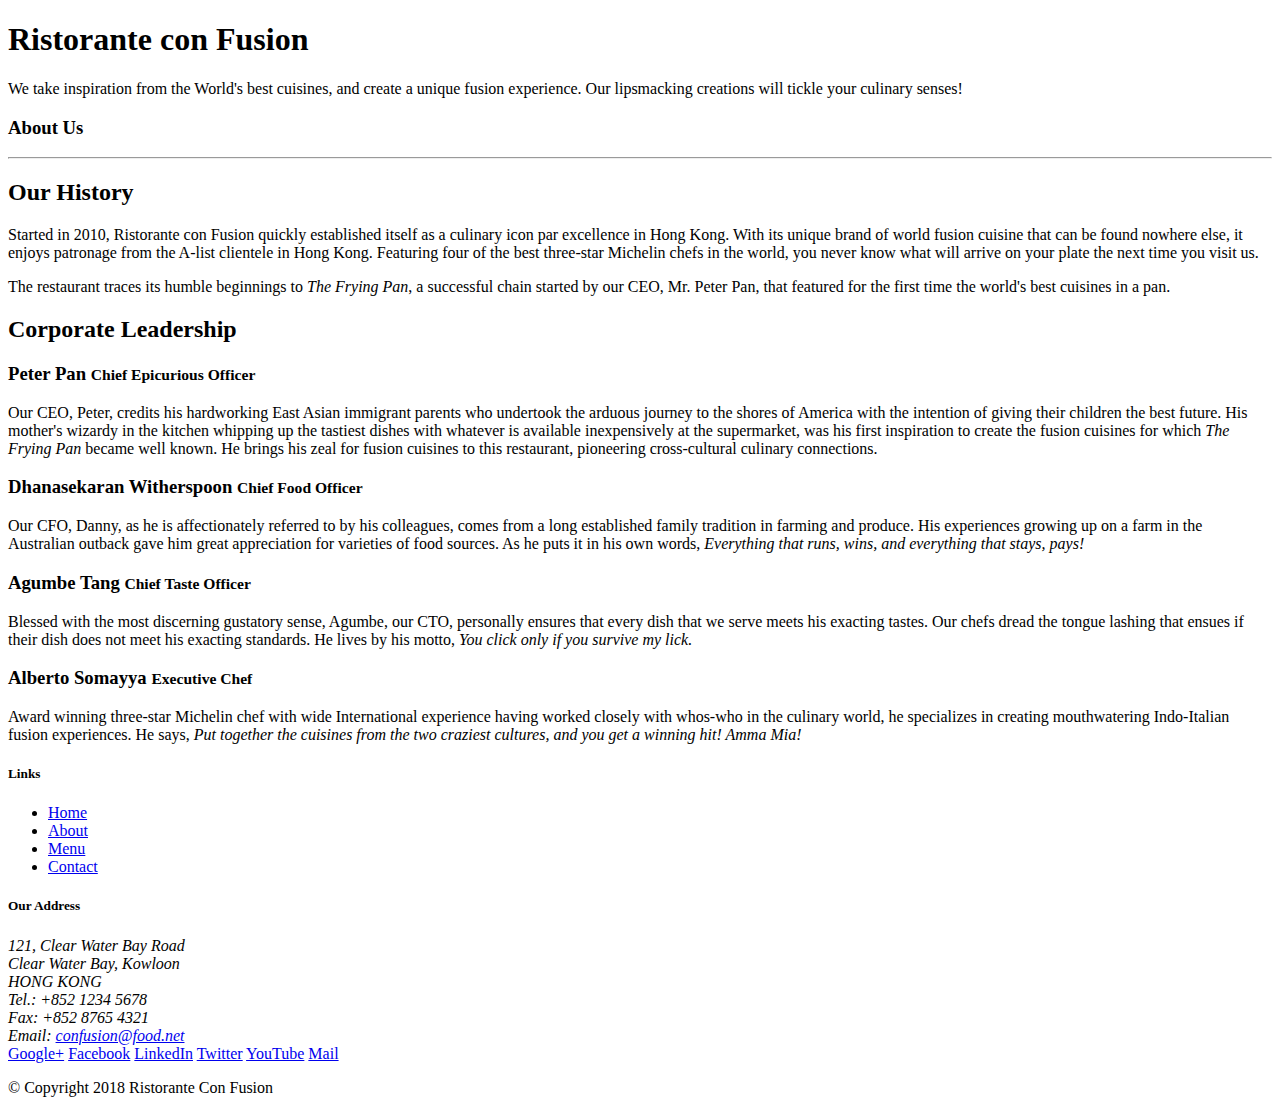
==== aboutus.html @ 11948bfb "finalcommit" ====
<!DOCTYPE html>
<html lang="en">

<head>

    <title>Ristorante Con Fusion: About Us</title>

</head>

<body>

    <header class="jumbotron">
        <div class="container">
            <div class="row row-header">
                <div class="col-12 col-sm-6">
                    <h1>Ristorante con Fusion</h1>
                    <p>We take inspiration from the World's best cuisines, and create a unique fusion experience. Our lipsmacking creations will tickle your culinary senses!</p>
                </div>
                <div class="col-12 col-sm">
                </div>
            </div>
        </div>
    </header>

    <div>
        <div>
            <div>
               <h3>About Us</h3>
               <hr>
            </div>
        </div>

        <div>
            <div>
                <h2>Our History</h2>
                <p>Started in 2010, Ristorante con Fusion quickly established itself as a culinary icon par excellence in Hong Kong. With its unique brand of world fusion cuisine that can be found nowhere else, it enjoys patronage from the A-list clientele in Hong Kong.  Featuring four of the best three-star Michelin chefs in the world, you never know what will arrive on your plate the next time you visit us.</p>
                <p>The restaurant traces its humble beginnings to <em>The Frying Pan</em>, a successful chain started by our CEO, Mr. Peter Pan, that featured for the first time the world's best cuisines in a pan.</p>
            </div>
            <div>
            </div>
        </div>


        <div>
            <div>
                <h2>Corporate Leadership</h2>
                <h3>Peter Pan <small>Chief Epicurious Officer</small></h3>
                <p>Our CEO, Peter, credits his hardworking East Asian immigrant parents who undertook the arduous journey to the shores of America with the intention of giving their children the best future. His mother's wizardy in the kitchen whipping up the tastiest dishes with whatever is available inexpensively at the supermarket, was his first inspiration to create the fusion cuisines for which <em>The Frying Pan</em> became well known. He brings his zeal for fusion cuisines to this restaurant, pioneering cross-cultural culinary connections.</p>
                <h3>Dhanasekaran Witherspoon <small>Chief Food Officer</small></h3>
                <p>Our CFO, Danny, as he is affectionately referred to by his colleagues, comes from a long established family tradition in farming and produce. His experiences growing up on a farm in the Australian outback gave him great appreciation for varieties of food sources. As he puts it in his own words, <em>Everything that runs, wins, and everything that stays, pays!</em></p>
                <h3>Agumbe Tang <small>Chief Taste Officer</small></h3>
                <p>Blessed with the most discerning gustatory sense, Agumbe, our CTO, personally ensures that every dish that we serve meets his exacting tastes. Our chefs dread the tongue lashing that ensues if their dish does not meet his exacting standards. He lives by his motto, <em>You click only if you survive my lick.</em></p>
                <h3>Alberto Somayya <small>Executive Chef</small></h3>
                <p>Award winning three-star Michelin chef with wide International experience having worked closely with whos-who in the culinary world, he specializes in creating mouthwatering Indo-Italian fusion experiences. He says, <em>Put together the cuisines from the two craziest cultures, and you get a winning hit! Amma Mia!</em></p>
            </div>
       </div>

    </div>

    <footer class="footer">
        <div class="container">
            <div class="row">             
                <div class="col-4 offset-1 col-sm-2">
                    <h5>Links</h5>
                    <ul class="list-unstyled">
                        <li><a href="#">Home</a></li>
                        <li><a href="#">About</a></li>
                        <li><a href="#">Menu</a></li>
                        <li><a href="#">Contact</a></li>
                    </ul>
                </div>
                <div class="col-7 col-sm-5">
                    <h5>Our Address</h5>
                    <address>
		              121, Clear Water Bay Road<br>
		              Clear Water Bay, Kowloon<br>
		              HONG KONG<br>
		              Tel.: +852 1234 5678<br>
		              Fax: +852 8765 4321<br>
		              Email: <a href="mailto:confusion@food.net">confusion@food.net</a>
		           </address>
                </div>
                <div class="col-12 col-sm-4 align-self-center">
                    <div class="text-center">
                        <a href="http://google.com/+">Google+</a>
                        <a href="http://www.facebook.com/profile.php?id=">Facebook</a>
                        <a href="http://www.linkedin.com/in/">LinkedIn</a>
                        <a href="http://twitter.com/">Twitter</a>
                        <a href="http://youtube.com/">YouTube</a>
                        <a href="mailto:">Mail</a>
                    </div>
                </div>
           </div>
           <div class="row justify-content-center">             
                <div class="col-auto">
                    <p>© Copyright 2018 Ristorante Con Fusion</p>
                </div>
           </div>
        </div>
    </footer>
    
</body>

</html>
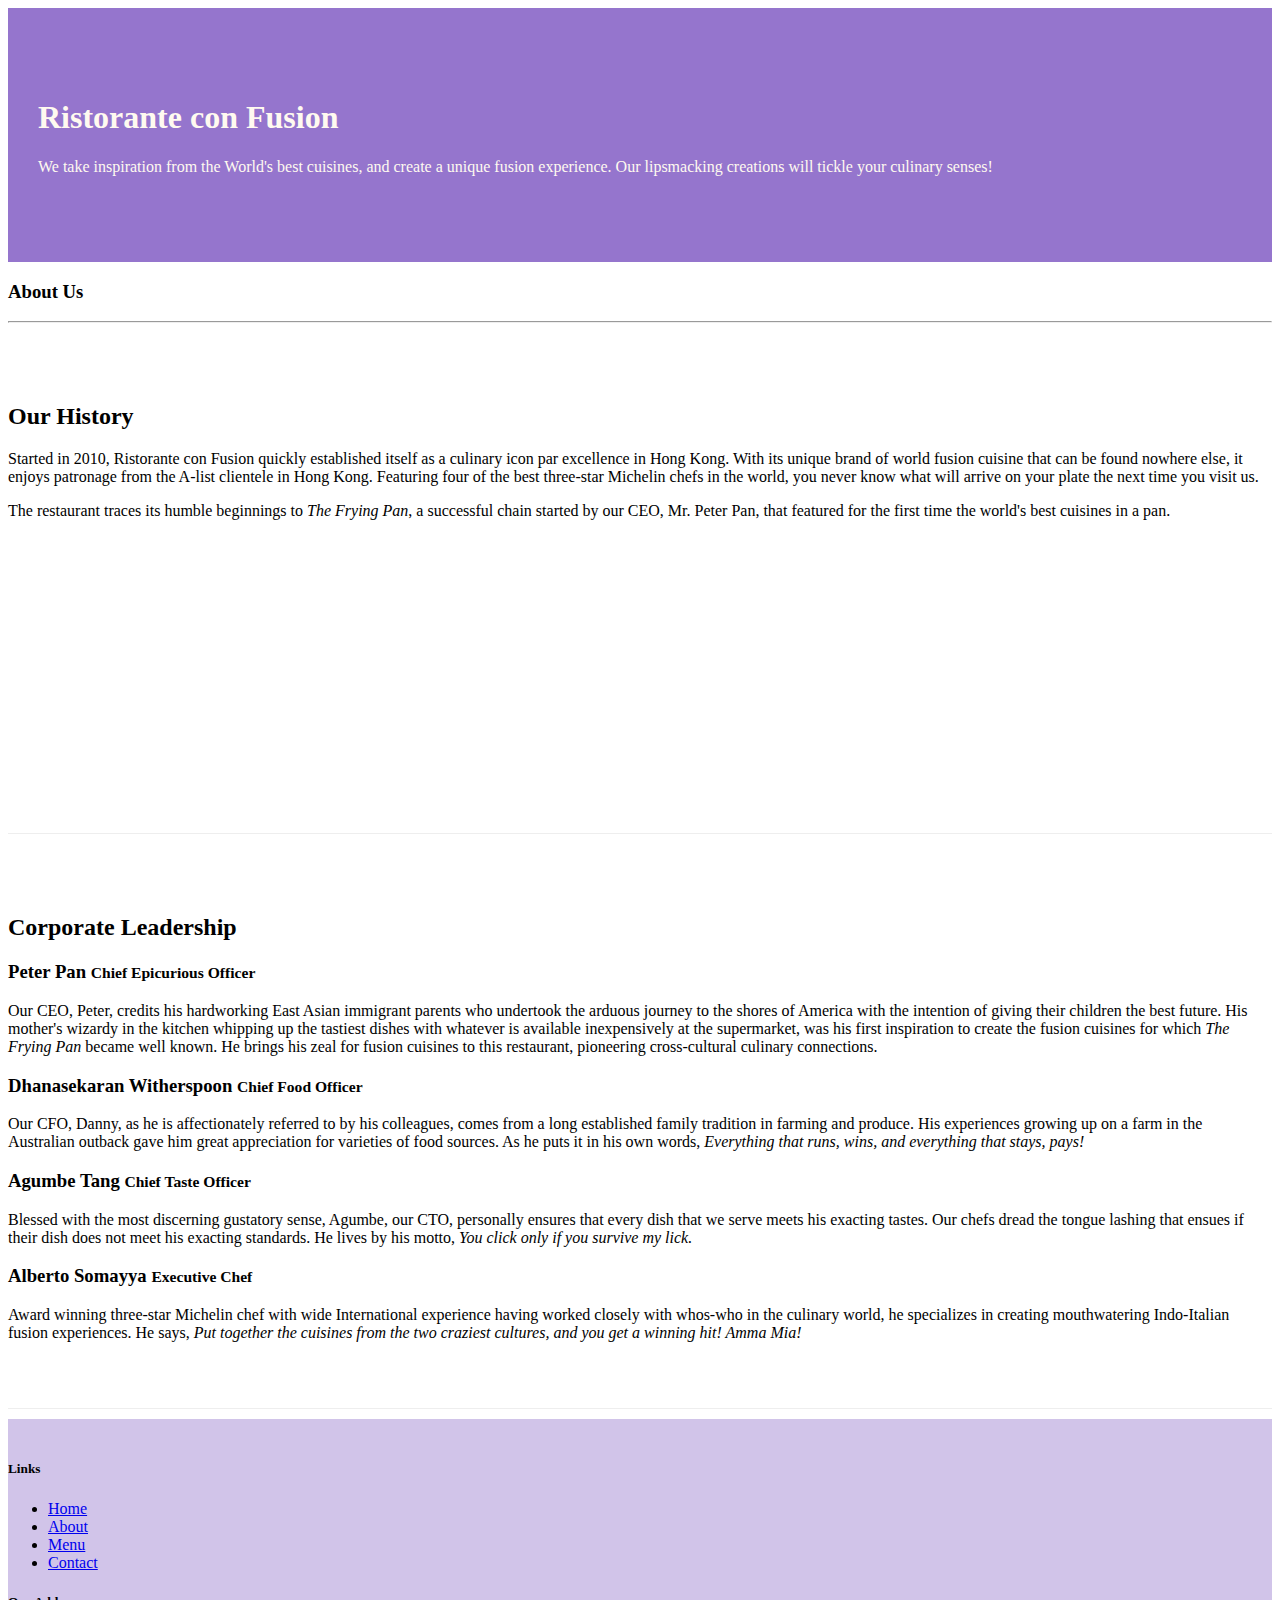
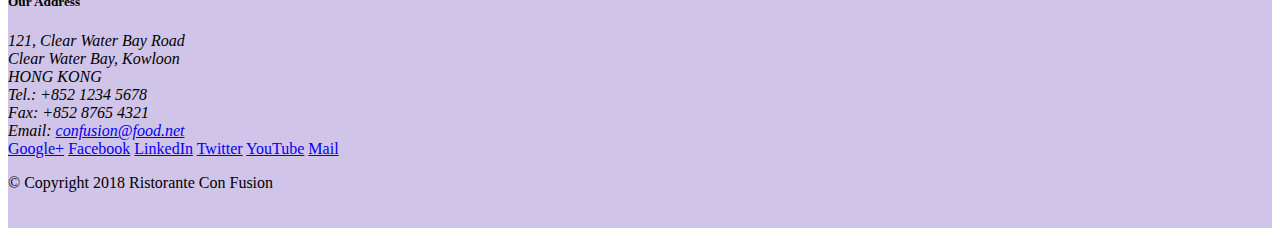
==== commit de4c441c: "Final commitment" ====
--- a/aboutus.html
+++ b/aboutus.html
@@ -2,9 +2,15 @@
 <html lang="en">
 
 <head>
+    <!-- Required meta tags always come first -->
+    <meta charset="utf-8">
+    <meta name="viewport" content="width=device-width, initial-scale=1, shrink-to-fit=no">
+    <meta http-equiv="x-ua-compatible" content="ie=edge">
 
-    <title>Ristorante Con Fusion: About Us</title>
-
+    <!-- Bootstrap CSS -->
+    <link rel="stylesheet" href="node_modules/bootstrap/dist/css/bootstrap.min.css">
+    <link rel="stylesheet" href="css/style.css">
+    <title>Ristorante Con Fusion</title>
 </head>
 
 <body>
@@ -12,7 +18,7 @@
     <header class="jumbotron">
         <div class="container">
             <div class="row row-header">
-                <div class="col-12 col-sm-6">
+                <div class="col-12 col-sm-8">
                     <h1>Ristorante con Fusion</h1>
                     <p>We take inspiration from the World's best cuisines, and create a unique fusion experience. Our lipsmacking creations will tickle your culinary senses!</p>
                 </div>
@@ -22,16 +28,16 @@
         </div>
     </header>
 
-    <div>
-        <div>
-            <div>
+    <div class="container">
+        <div class="row">
+            <div class="col col-sm order-sm-first col-md">
                <h3>About Us</h3>
                <hr>
             </div>
         </div>
 
-        <div>
-            <div>
+        <div class="row row-content">
+            <div class="col-12 col-sm-6">
                 <h2>Our History</h2>
                 <p>Started in 2010, Ristorante con Fusion quickly established itself as a culinary icon par excellence in Hong Kong. With its unique brand of world fusion cuisine that can be found nowhere else, it enjoys patronage from the A-list clientele in Hong Kong.  Featuring four of the best three-star Michelin chefs in the world, you never know what will arrive on your plate the next time you visit us.</p>
                 <p>The restaurant traces its humble beginnings to <em>The Frying Pan</em>, a successful chain started by our CEO, Mr. Peter Pan, that featured for the first time the world's best cuisines in a pan.</p>
@@ -41,17 +47,17 @@
         </div>
 
 
-        <div>
-            <div>
+        <div class="row row-content">
+            <div class="col col-sm col-md">
                 <h2>Corporate Leadership</h2>
                 <h3>Peter Pan <small>Chief Epicurious Officer</small></h3>
-                <p>Our CEO, Peter, credits his hardworking East Asian immigrant parents who undertook the arduous journey to the shores of America with the intention of giving their children the best future. His mother's wizardy in the kitchen whipping up the tastiest dishes with whatever is available inexpensively at the supermarket, was his first inspiration to create the fusion cuisines for which <em>The Frying Pan</em> became well known. He brings his zeal for fusion cuisines to this restaurant, pioneering cross-cultural culinary connections.</p>
+                <p class="d-none d-sm-block">Our CEO, Peter, credits his hardworking East Asian immigrant parents who undertook the arduous journey to the shores of America with the intention of giving their children the best future. His mother's wizardy in the kitchen whipping up the tastiest dishes with whatever is available inexpensively at the supermarket, was his first inspiration to create the fusion cuisines for which <em>The Frying Pan</em> became well known. He brings his zeal for fusion cuisines to this restaurant, pioneering cross-cultural culinary connections.</p>
                 <h3>Dhanasekaran Witherspoon <small>Chief Food Officer</small></h3>
-                <p>Our CFO, Danny, as he is affectionately referred to by his colleagues, comes from a long established family tradition in farming and produce. His experiences growing up on a farm in the Australian outback gave him great appreciation for varieties of food sources. As he puts it in his own words, <em>Everything that runs, wins, and everything that stays, pays!</em></p>
+                <p class="d-none d-sm-block">Our CFO, Danny, as he is affectionately referred to by his colleagues, comes from a long established family tradition in farming and produce. His experiences growing up on a farm in the Australian outback gave him great appreciation for varieties of food sources. As he puts it in his own words, <em>Everything that runs, wins, and everything that stays, pays!</em></p>
                 <h3>Agumbe Tang <small>Chief Taste Officer</small></h3>
-                <p>Blessed with the most discerning gustatory sense, Agumbe, our CTO, personally ensures that every dish that we serve meets his exacting tastes. Our chefs dread the tongue lashing that ensues if their dish does not meet his exacting standards. He lives by his motto, <em>You click only if you survive my lick.</em></p>
+                <p class="d-none d-sm-block">Blessed with the most discerning gustatory sense, Agumbe, our CTO, personally ensures that every dish that we serve meets his exacting tastes. Our chefs dread the tongue lashing that ensues if their dish does not meet his exacting standards. He lives by his motto, <em>You click only if you survive my lick.</em></p>
                 <h3>Alberto Somayya <small>Executive Chef</small></h3>
-                <p>Award winning three-star Michelin chef with wide International experience having worked closely with whos-who in the culinary world, he specializes in creating mouthwatering Indo-Italian fusion experiences. He says, <em>Put together the cuisines from the two craziest cultures, and you get a winning hit! Amma Mia!</em></p>
+                <p class="d-none d-sm-block">Award winning three-star Michelin chef with wide International experience having worked closely with whos-who in the culinary world, he specializes in creating mouthwatering Indo-Italian fusion experiences. He says, <em>Put together the cuisines from the two craziest cultures, and you get a winning hit! Amma Mia!</em></p>
             </div>
        </div>
 
@@ -98,7 +104,11 @@
            </div>
         </div>
     </footer>
-    
+    <!-- jQuery first, then Popper.js, then Bootstrap JS. -->
+    <script src="node_modules/jquery/dist/jquery.slim.min.js "></script>
+    <script src="node_modules/popper.js/dist/umd/popper.min.js "></script>
+    <script src="node_modules/bootstrap/dist/js/bootstrap.min.js "></script>
+
 </body>
 
 </html>
--- a/css/style.css
+++ b/css/style.css
@@ -0,0 +1,30 @@
+.row-header{
+    margin:0px auto;
+    padding:0px;
+}
+
+.row-content {
+    margin:10px auto;
+    padding: 50px 0px 50px 0px;
+    border-bottom: 1px ridge;
+    min-height:400px;
+}
+
+.footer{
+    background-color: #D1C4E9;
+    margin:0px auto;
+    padding: 20px 0px 20px 0px;
+}
+
+.jumbotron {
+    padding:70px 30px 70px 30px;
+    margin:0px auto;
+    background: #9575CD ;
+    color:floralwhite;
+}
+
+.address{
+    font-size:80%;
+    margin:0px;
+    color:#0f0f0f;
+}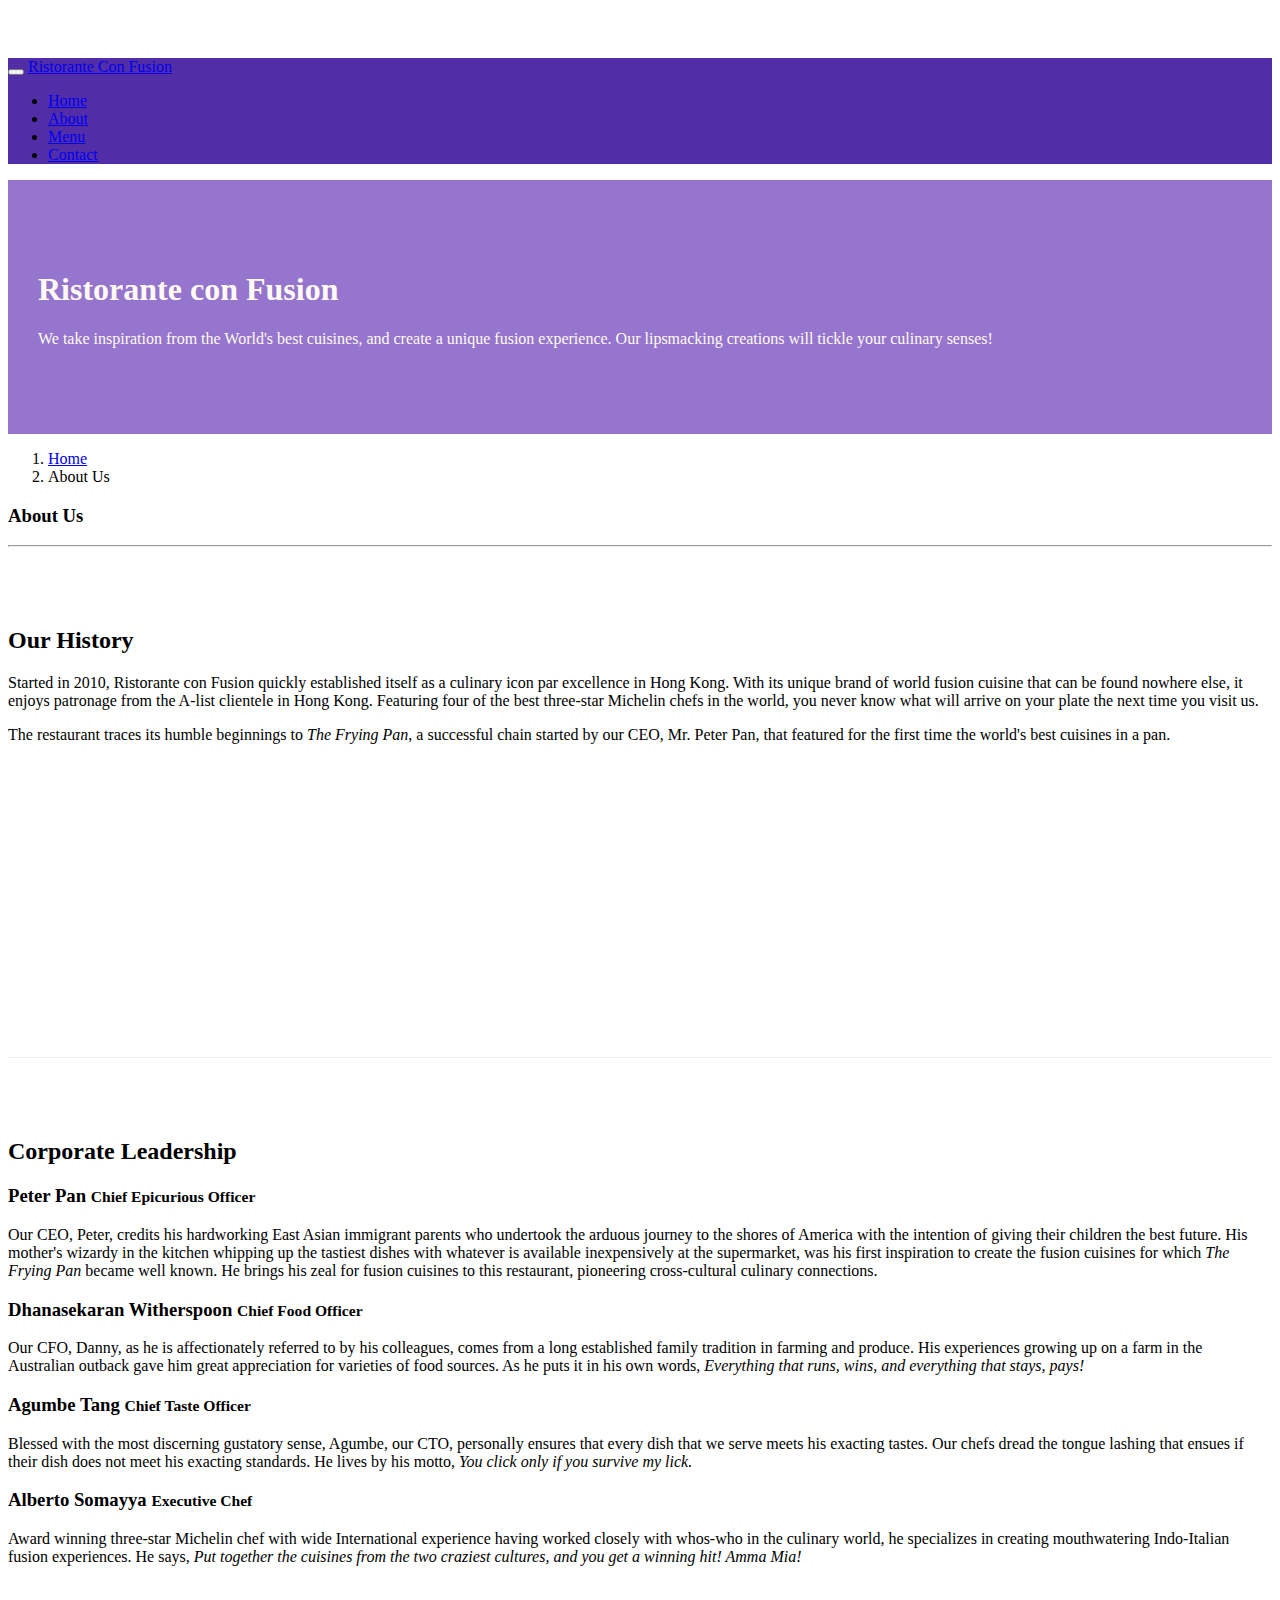
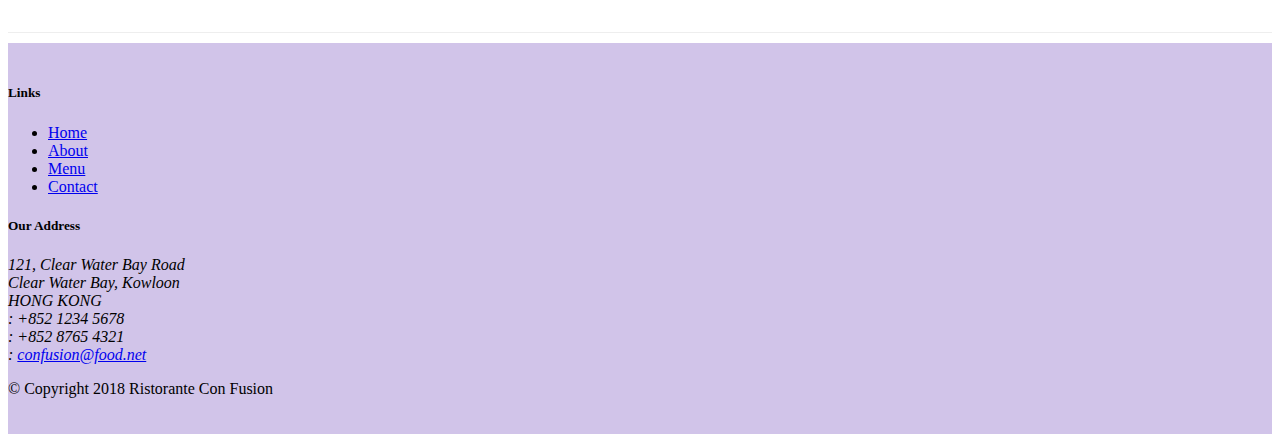
==== commit cae04bca: "sixth commit" ====
--- a/aboutus.html
+++ b/aboutus.html
@@ -9,12 +9,29 @@
 
     <!-- Bootstrap CSS -->
     <link rel="stylesheet" href="node_modules/bootstrap/dist/css/bootstrap.min.css">
+    <link rel="stylesheet" href="node_modules/font-awesome/css/font-awesome.min.css">
+    <link rel="stylesheet" href="node_modules/bootstrap-social/bootstrap-social.css">
     <link rel="stylesheet" href="css/style.css">
     <title>Ristorante Con Fusion</title>
 </head>
 
 <body>
-
+    <nav class="navbar navbar-dark navbar-expand-sm fixed-top">
+        <div class="container">
+            <button class="navbar-toggler" type="button" data-toggle="collapse" data-target="#Navbar">
+            <span class="navbar-toggler-icon"></span>
+            </button>
+            <a class="navbar-brand mr-auto" href="#">Ristorante Con Fusion</a>
+            <div class="collapse navbar-collapse" id="Navbar">
+                <ul class="navbar-nav mr-auto">
+                    <li class="nav-items"><a class="nav-link" href="./index.html#"><span class="fa fa-home fa-lg"></span> Home</a></li>
+                    <li class="nav-items active"><a class="nav-link" href="#"><span class="fa fa-info fa-lg"></span> About</a></li>
+                    <li class="nav-items"><a class="nav-link" href="#"><span class="fa fa-list fa-lg"></span> Menu</a></li>
+                    <li class="nav-items"><a class="nav-link" href="#"><span class="fa fa-address fa-kg"></span> Contact</a></li>
+                </ul>
+            </div>
+        </div>
+    </nav>
     <header class="jumbotron">
         <div class="container">
             <div class="row row-header">
@@ -30,7 +47,11 @@
 
     <div class="container">
         <div class="row">
-            <div class="col col-sm order-sm-first col-md">
+            <ol class="col-12 breadcrumb">
+                 <li class="breadcrumb-item"><a href="./index.html">Home</a></li>
+                 <li class="breadcrumb-item active">About Us</li>
+                </ol>
+            <div class="col-12">
                <h3>About Us</h3>
                <hr>
             </div>
@@ -69,7 +90,7 @@
                 <div class="col-4 offset-1 col-sm-2">
                     <h5>Links</h5>
                     <ul class="list-unstyled">
-                        <li><a href="#">Home</a></li>
+                        <li><a href="./index.html">Home</a></li>
                         <li><a href="#">About</a></li>
                         <li><a href="#">Menu</a></li>
                         <li><a href="#">Contact</a></li>
@@ -78,22 +99,22 @@
                 <div class="col-7 col-sm-5">
                     <h5>Our Address</h5>
                     <address>
-		              121, Clear Water Bay Road<br>
-		              Clear Water Bay, Kowloon<br>
-		              HONG KONG<br>
-		              Tel.: +852 1234 5678<br>
-		              Fax: +852 8765 4321<br>
-		              Email: <a href="mailto:confusion@food.net">confusion@food.net</a>
-		           </address>
+                        121, Clear Water Bay Road<br>
+                        Clear Water Bay, Kowloon<br>
+                        HONG KONG<br>
+                        <i class="fa fa-phone fa-lg"></i>: +852 1234 5678<br>
+                        <i class="fa fa-fax fa-lg"></i>: +852 8765 4321<br>
+                        <i class="fa fa-envelope fa-lg"></i>: <a href="mailto:confusion@food.net ">confusion@food.net</a>
+                    </address>
                 </div>
                 <div class="col-12 col-sm-4 align-self-center">
                     <div class="text-center">
-                        <a href="http://google.com/+">Google+</a>
-                        <a href="http://www.facebook.com/profile.php?id=">Facebook</a>
-                        <a href="http://www.linkedin.com/in/">LinkedIn</a>
-                        <a href="http://twitter.com/">Twitter</a>
-                        <a href="http://youtube.com/">YouTube</a>
-                        <a href="mailto:">Mail</a>
+                        <a class="btn btn-social-icon btn-google" href="http://google.com/+"><i class="fa fa-google-plus fa-lg"></i></a>
+                        <a class="btn btn-social-icon btn-facebook" href="http://www.facebook.com/profile.php?id="><i class="fa fa-facebook fa-lg"></i></a>
+                        <a class="btn btn-social-icon btn-linkedin" href="http://www.linkedin.com/in/"><i class="fa fa-linkedin fa-lg"></i></a>
+                        <a class="btn btn-social-icon btn-twitter" href="http://twitter.com/"><i class="fa fa-twitter fa-lg"></i></a>
+                        <a class="btn btn-social-icon btn-youtube" href="http://youtube.com/"><i class="fa fa-youtube fa-lg"></i></a>
+                        <a class="btn btn-social-icon" href="mailto:"><i class="fa fa-envelope fa-lg"></i></a>
                     </div>
                 </div>
            </div>
--- a/css/style.css
+++ b/css/style.css
@@ -27,4 +27,13 @@
     font-size:80%;
     margin:0px;
     color:#0f0f0f;
+}
+
+body {
+    padding:50px 0px 0px 0px;
+    z-index: 0;
+}
+
+.navbar-dark {
+    background-color: #512DA8;
 }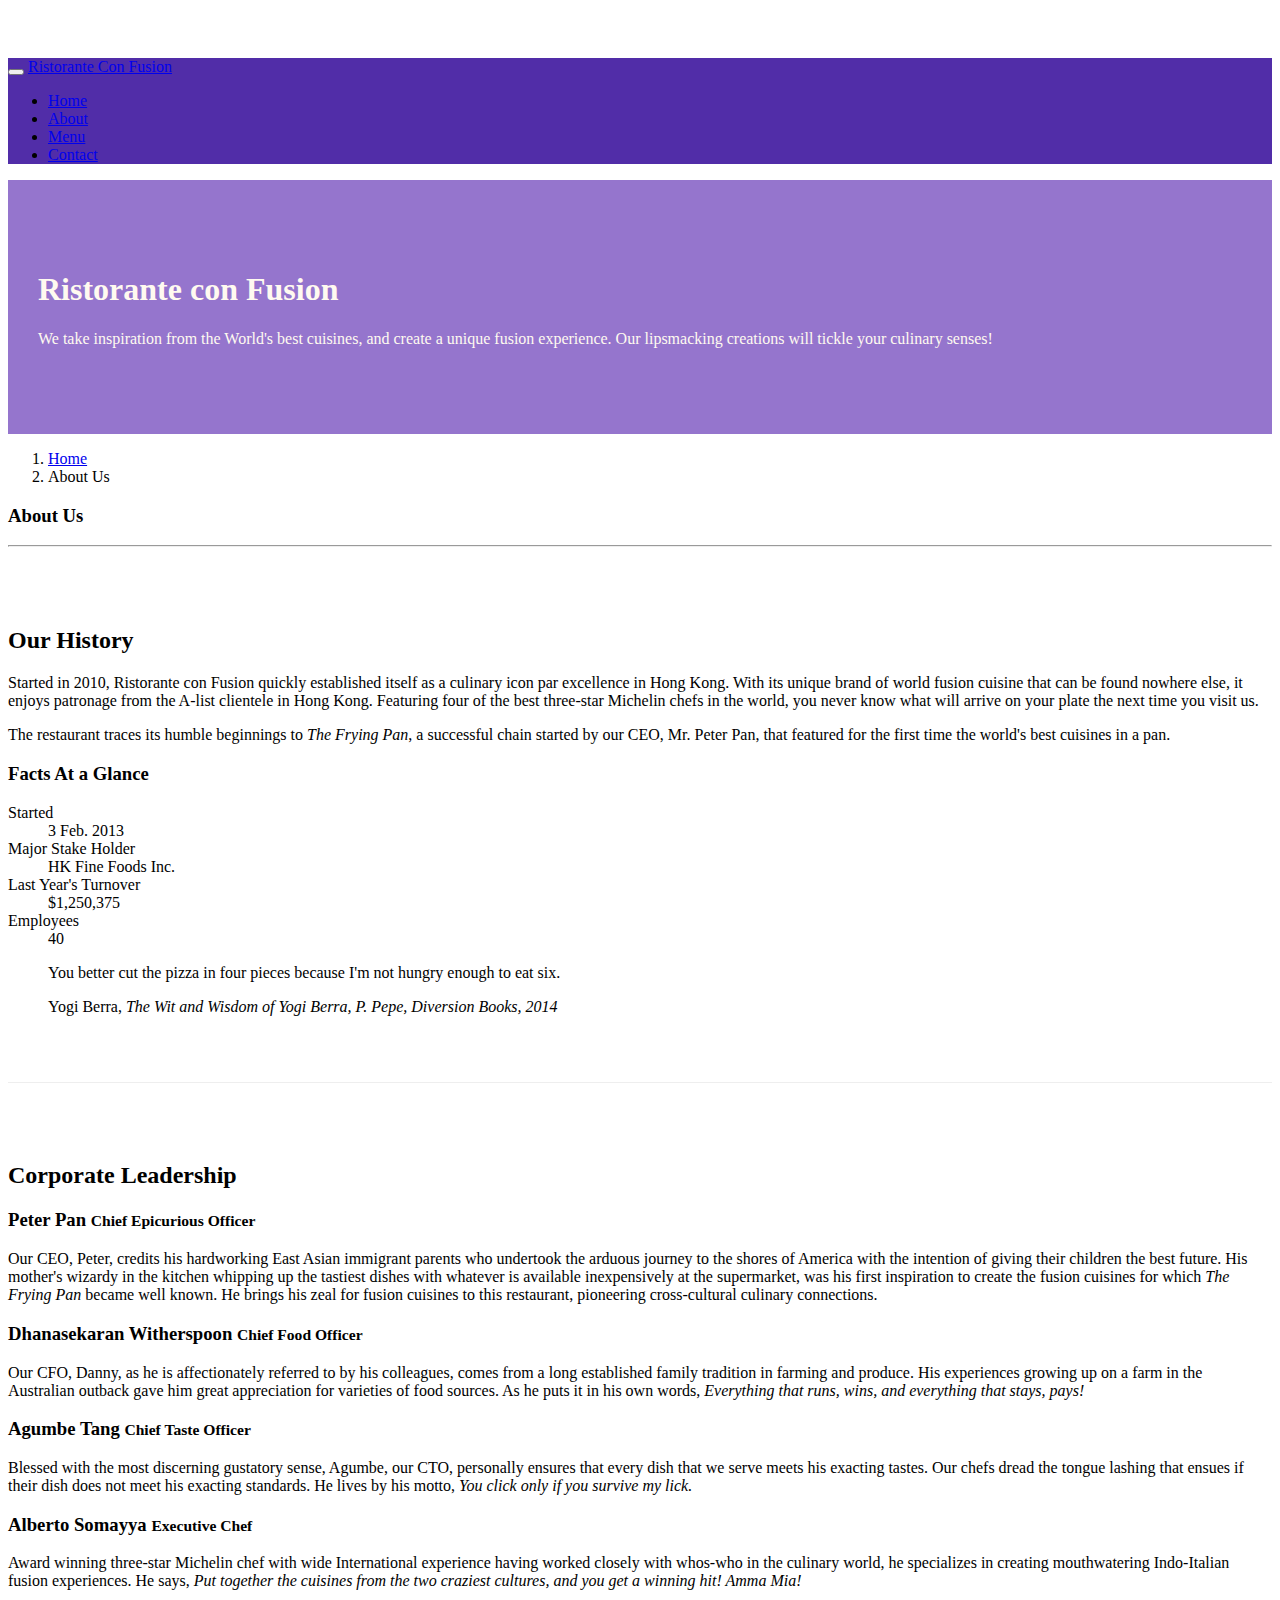
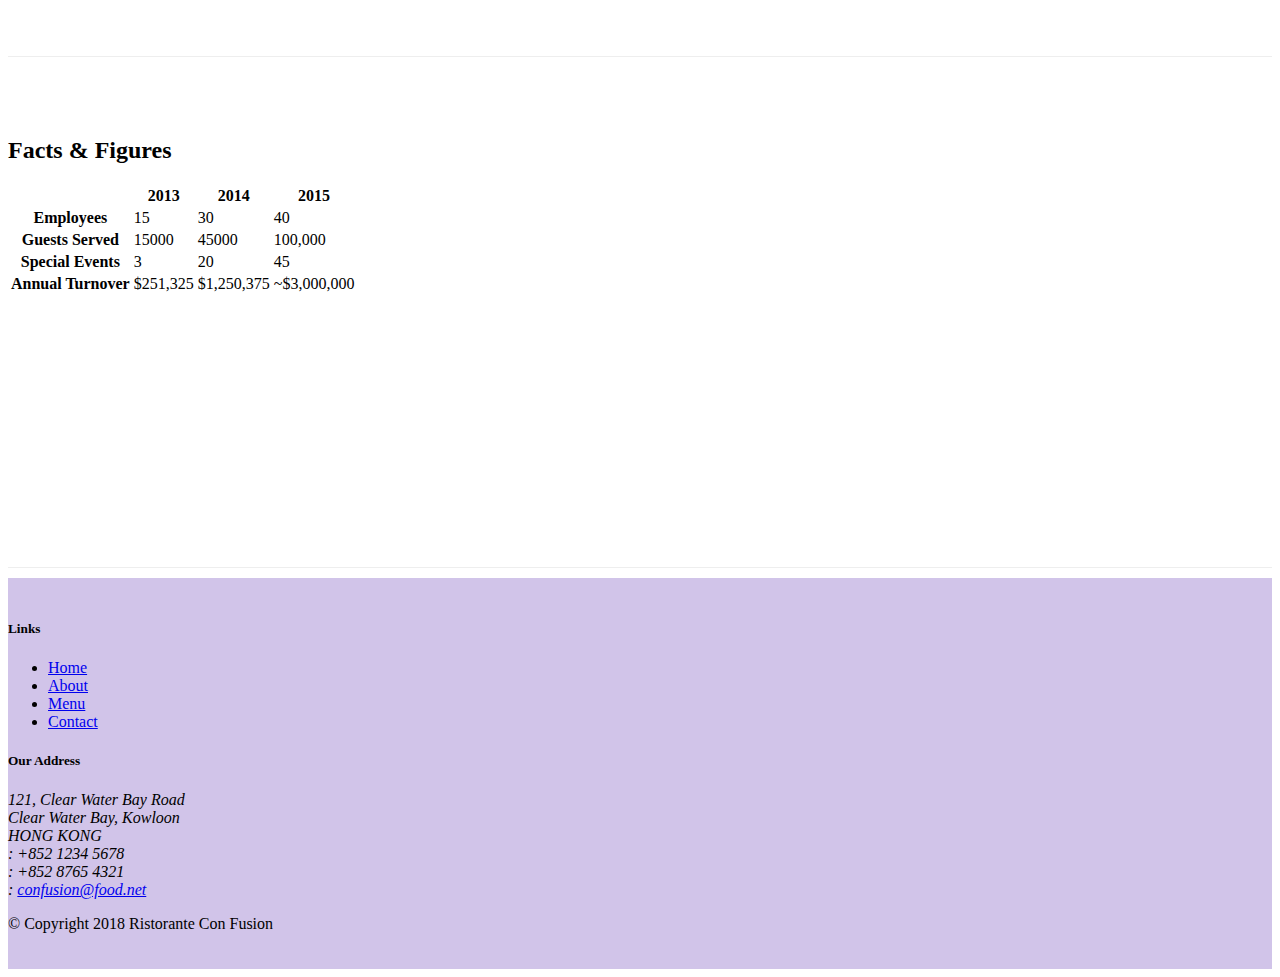
==== commit c2d0178f: "Tables and Cards" ====
--- a/aboutus.html
+++ b/aboutus.html
@@ -27,7 +27,7 @@
                     <li class="nav-items"><a class="nav-link" href="./index.html#"><span class="fa fa-home fa-lg"></span> Home</a></li>
                     <li class="nav-items active"><a class="nav-link" href="#"><span class="fa fa-info fa-lg"></span> About</a></li>
                     <li class="nav-items"><a class="nav-link" href="#"><span class="fa fa-list fa-lg"></span> Menu</a></li>
-                    <li class="nav-items"><a class="nav-link" href="#"><span class="fa fa-address fa-kg"></span> Contact</a></li>
+                    <li class="nav-items"><a class="nav-link" href="./contactus.html"><span class="fa fa-address-card fa-lg"></span> Contact</a></li>
                 </ul>
             </div>
         </div>
@@ -35,7 +35,7 @@
     <header class="jumbotron">
         <div class="container">
             <div class="row row-header">
-                <div class="col-12 col-sm-8">
+                <div class="col-12 col-sm-6">
                     <h1>Ristorante con Fusion</h1>
                     <p>We take inspiration from the World's best cuisines, and create a unique fusion experience. Our lipsmacking creations will tickle your culinary senses!</p>
                 </div>
@@ -63,7 +63,32 @@
                 <p>Started in 2010, Ristorante con Fusion quickly established itself as a culinary icon par excellence in Hong Kong. With its unique brand of world fusion cuisine that can be found nowhere else, it enjoys patronage from the A-list clientele in Hong Kong.  Featuring four of the best three-star Michelin chefs in the world, you never know what will arrive on your plate the next time you visit us.</p>
                 <p>The restaurant traces its humble beginnings to <em>The Frying Pan</em>, a successful chain started by our CEO, Mr. Peter Pan, that featured for the first time the world's best cuisines in a pan.</p>
             </div>
-            <div>
+            <div class="col-sm">
+                <div class="card">
+                    <h3 class="card-header bg-primary text-white">Facts At a Glance</h3>
+                    <div class="card-body">
+                        <dl class="row">
+                            <dt class="col-6">Started</dt>
+                            <dd class="col-6">3 Feb. 2013</dd>
+                            <dt class="col-6">Major Stake Holder</dt>
+                            <dd class="col-6">HK Fine Foods Inc.</dd>
+                            <dt class="col-6">Last Year's Turnover</dt>
+                            <dd class="col-6">$1,250,375</dd>
+                            <dt class="col-6">Employees</dt>
+                            <dd class="col-6">40</dd>
+                        </dl>
+                    </div> 
+            </div>
+            </div>
+                <div class="col-12">
+                    <div class="card card-body bg-light">
+                        <blockquote class="blockquote">
+                            <p class="mb-0">You better cut the pizza in four pieces because I'm not hungry enough to eat six.</p>
+                            <footer class="blockquote-footer">Yogi Berra,
+                            <cite title="Source Title">The Wit and Wisdom of Yogi Berra, P. Pepe, Diversion Books, 2014</cite>
+                            </footer>
+                     </blockquote>   
+                </div>
             </div>
         </div>
 
@@ -81,8 +106,52 @@
                 <p class="d-none d-sm-block">Award winning three-star Michelin chef with wide International experience having worked closely with whos-who in the culinary world, he specializes in creating mouthwatering Indo-Italian fusion experiences. He says, <em>Put together the cuisines from the two craziest cultures, and you get a winning hit! Amma Mia!</em></p>
             </div>
        </div>
-
-    </div>
+            <div class="row row-content">
+                <div class="col-12 col-sm-9">
+                    <h2>Facts &amp; Figures </h2>
+                    <div class="table-responsive">
+                        <table class="table table-striped">
+                            <thead class="thead-dark">
+                                <tr>
+                                    <th>&nbsp;</th>
+                                    <th>2013</th>
+                                    <th>2014</th>
+                                    <th>2015</th>
+                                </tr>
+                            </thead>
+                            <tbody>
+                                <tr>
+                                    <th>Employees</th>
+                                    <td>15</td>
+                                    <td>30</td>
+                                    <td>40</td>
+                                </tr>
+                                <tr>
+                                    <th>Guests Served</th>
+                                    <td>15000</td>
+                                    <td>45000</td>
+                                    <td>100,000</td>
+                                </tr>
+                                <tr>
+                                    <th>Special Events</th>
+                                    <td>3</td>
+                                    <td>20</td>
+                                    <td>45</td>
+                                </tr>
+                                <tr>
+                                    <th>Annual Turnover</th>
+                                    <td>$251,325</td>
+                                    <td>$1,250,375</td>
+                                    <td>~$3,000,000</td>
+                                </tr>
+                            </tbody>
+                        </table>
+                    </div>
+                </div>
+            <div class="col-12 col-sm-3">
+
+              </div>    
+           </div>
 
     <footer class="footer">
         <div class="container">
@@ -93,7 +162,7 @@
                         <li><a href="./index.html">Home</a></li>
                         <li><a href="#">About</a></li>
                         <li><a href="#">Menu</a></li>
-                        <li><a href="#">Contact</a></li>
+                        <li><a href="./contactus.html">Contact</a></li>
                     </ul>
                 </div>
                 <div class="col-7 col-sm-5">
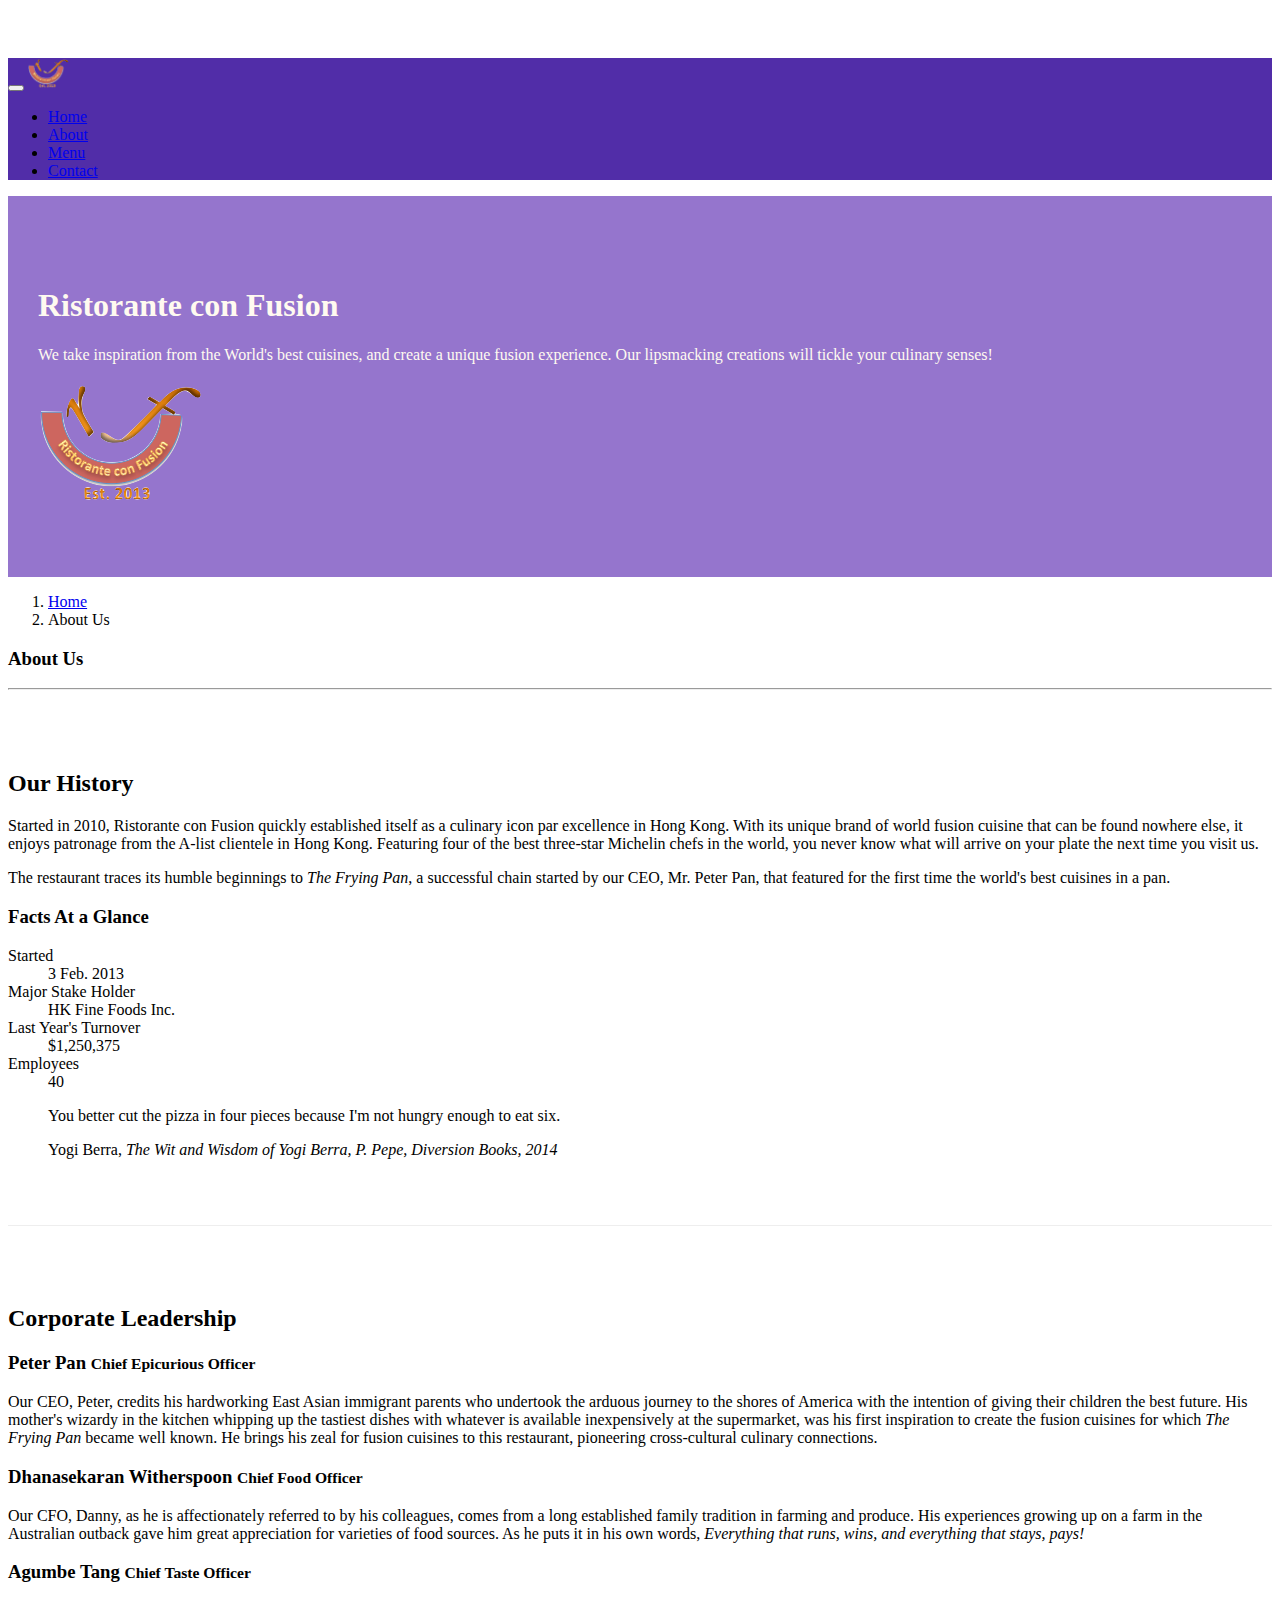
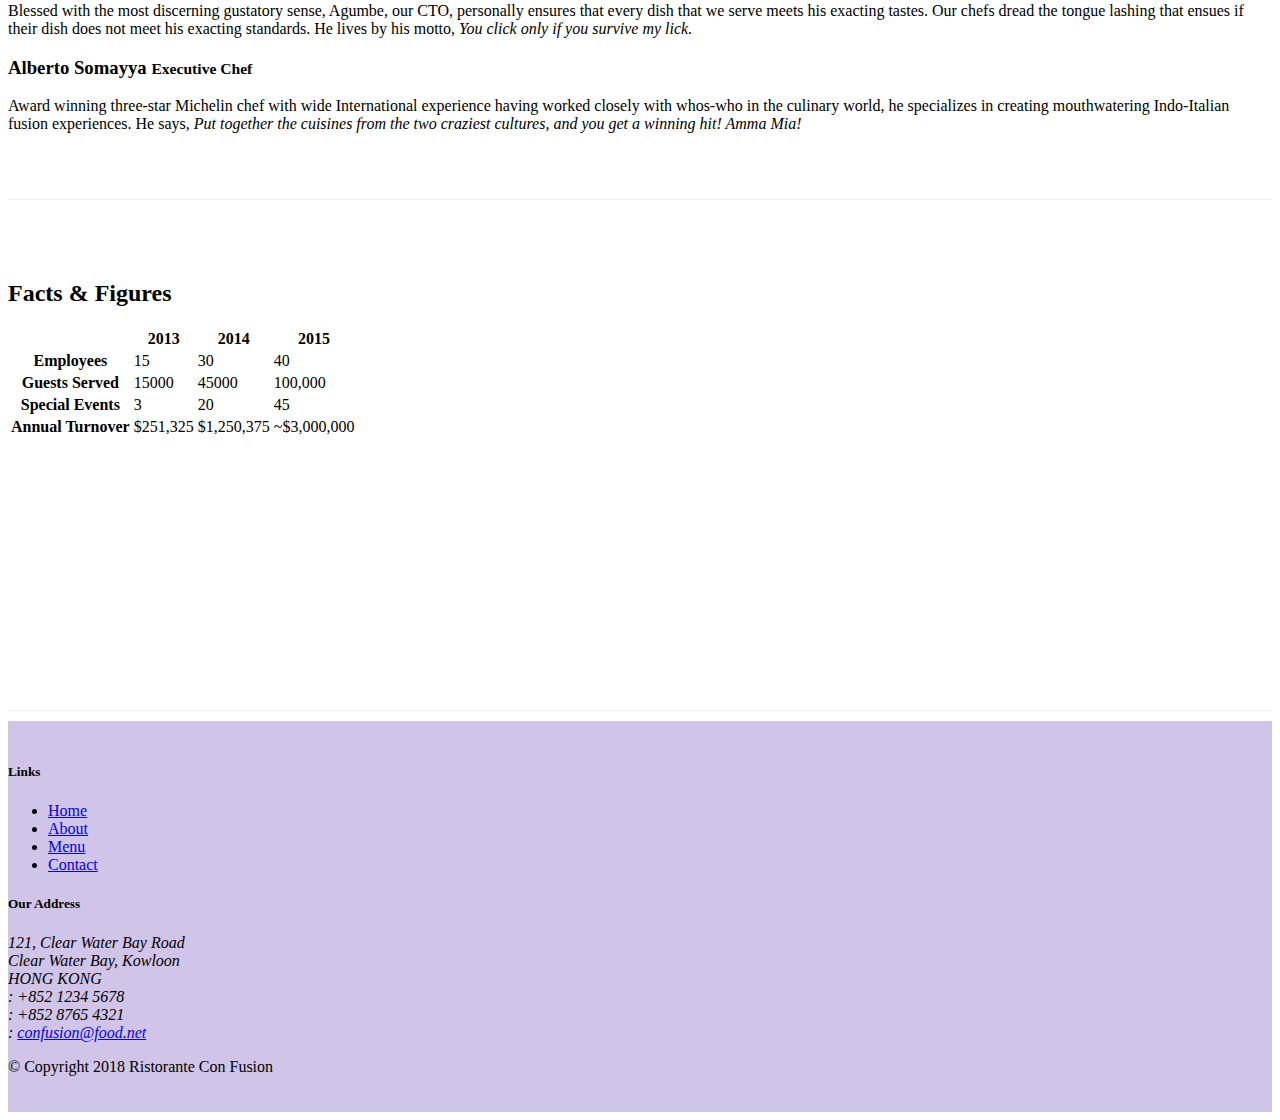
==== commit f946abf9: "Images and media" ====
--- a/aboutus.html
+++ b/aboutus.html
@@ -21,7 +21,7 @@
             <button class="navbar-toggler" type="button" data-toggle="collapse" data-target="#Navbar">
             <span class="navbar-toggler-icon"></span>
             </button>
-            <a class="navbar-brand mr-auto" href="#">Ristorante Con Fusion</a>
+            <a class="navbar-brand mr-auto" href="#"><img src="img/logo.png" height="30" width="41"></a>
             <div class="collapse navbar-collapse" id="Navbar">
                 <ul class="navbar-nav mr-auto">
                     <li class="nav-items"><a class="nav-link" href="./index.html#"><span class="fa fa-home fa-lg"></span> Home</a></li>
@@ -39,7 +39,8 @@
                     <h1>Ristorante con Fusion</h1>
                     <p>We take inspiration from the World's best cuisines, and create a unique fusion experience. Our lipsmacking creations will tickle your culinary senses!</p>
                 </div>
-                <div class="col-12 col-sm">
+                <div class="col-12 col-sm align-self-center">
+                    <img src="img/logo.png" class="img-fluid">
                 </div>
             </div>
         </div>
